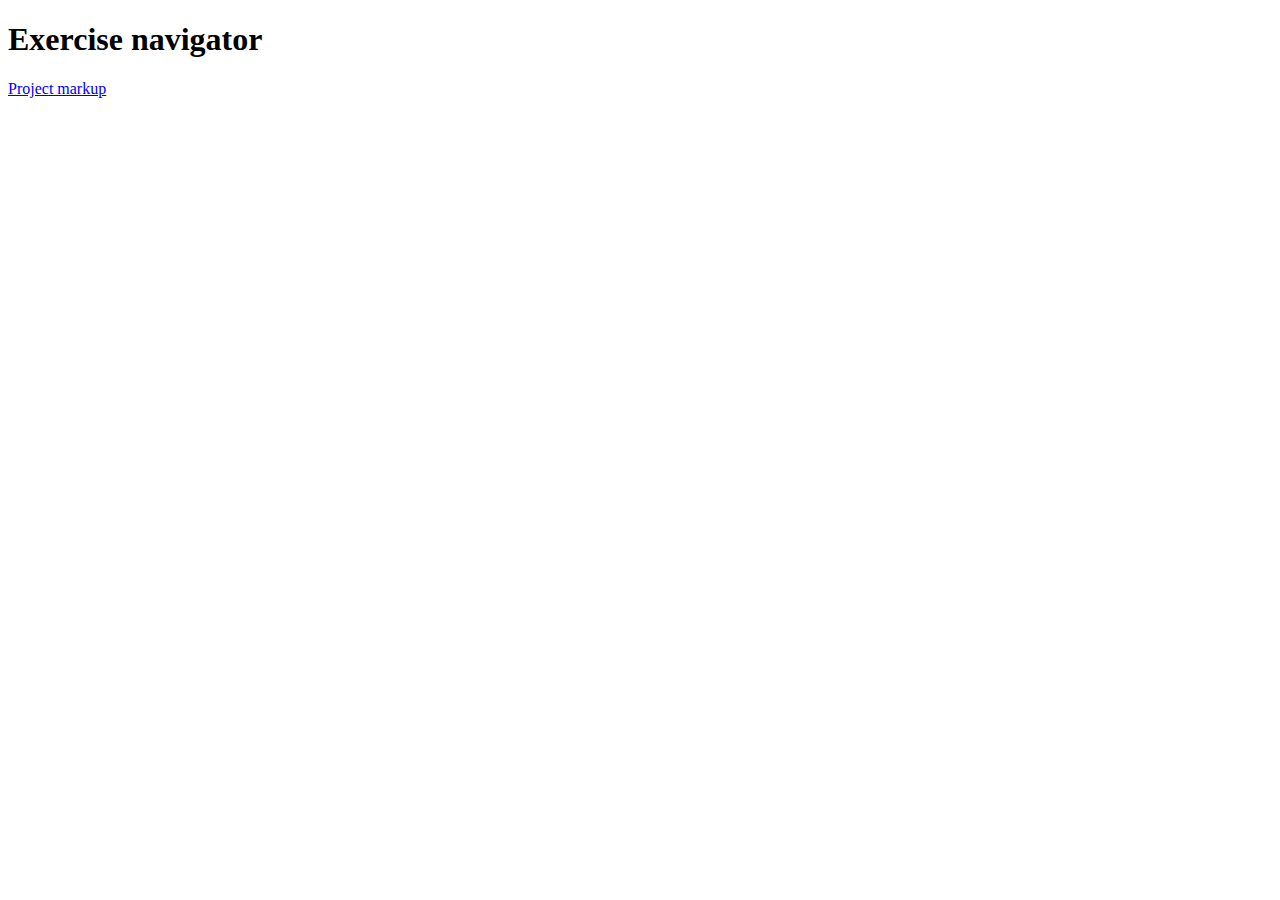
==== index.html @ 385177f6 "modified link in index" ====
<!DOCTYPE html>
	<html>
		<head>
			<title> Exercise navigator</title>

		</head>
	
		<body>
			<h1>Exercise navigator</h1>

					<li><a href="https://kchristoffels.github.io/Learning-markdown/exercises/Chapter 1/Exercise 2/Markdownpage.html">Project markup</a></li>


		</body>
	</html>
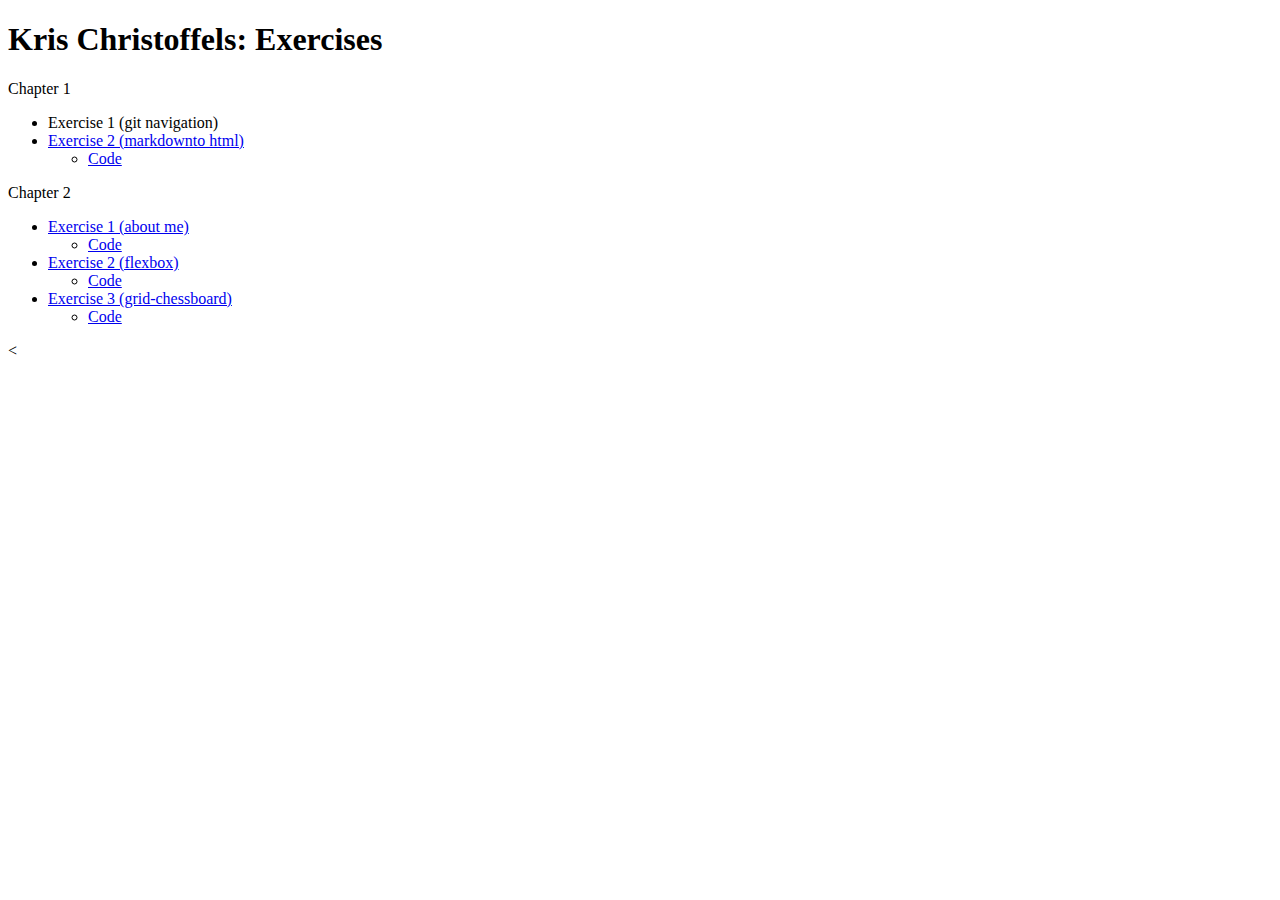
==== commit 19b0b8b2: "modified index" ====
--- a/index.html
+++ b/index.html
@@ -1,15 +1,39 @@
 <!DOCTYPE html>
 	<html>
 		<head>
-			<title> Exercise navigator</title>
+			<title> Learning markdown</title>
 
 		</head>
 	
 		<body>
-			<h1>Exercise navigator</h1>
+			<h1>Kris Christoffels: Exercises</h1>
 
-					<li><a href="https://kchristoffels.github.io/Learning-markdown/exercises/Chapter 1/Exercise 2/Markdownpage.html">Project markup</a></li>
+				<li>Chapter 1</li>
+					<ul>
+					<li>Exercise 1 (git navigation)</li>
+					<li><a href="https://kchristoffels.github.io/Learning-markdown/exercises/1.html/2.markdown-to-html/Markdownpage.html">Exercise 2 (markdownto html)</a></li>
+						<ul>
+							<li><a href="https://github.com/KChristoffels/Learning-markdown/blob/master/exercises/1.html/2.markdown-to-html/Markdownpage.html">Code</a></li>
+						</ul>
+					</ul>
+				<li>Chapter 2</li>
+					<ul>
+						<li><a href="https://kchristoffels.github.io/Learning-markdown/exercises/2.css/1.about-me/about-me.html">Exercise 1 (about me)</a> </li>
+							<ul>
+								<li><a href="https://github.com/KChristoffels/Learning-markdown/blob/master/exercises/2.css/1.about-me/about-me.html">Code</a> </li>
+							</ul>
+						<li><a href="https://kchristoffels.github.io/Learning-markdown/exercises/2.css/2.flexbox/minesweeper.html">Exercise 2 (flexbox)</a></li>
+							<ul>
+								<li><a href="https://github.com/KChristoffels/Learning-markdown/blob/master/exercises/2.css/2.flexbox/minesweeper.html">Code</a></li>
+							</ul>
+						<li><a href="https://kchristoffels.github.io/Learning-markdown/exercises/2.css/3.grid-chessboard/chessboard.html">Exercise 3 (grid-chessboard)</a></li>
+						<ul>
+							<li><a href="https://github.com/KChristoffels/Learning-markdown/blob/master/exercises/2.css/3.grid-chessboard/chessboard.html">Code</a></li>
+						</ul>
+					</ul>
 
 
+
+<
 		</body>
 	</html>
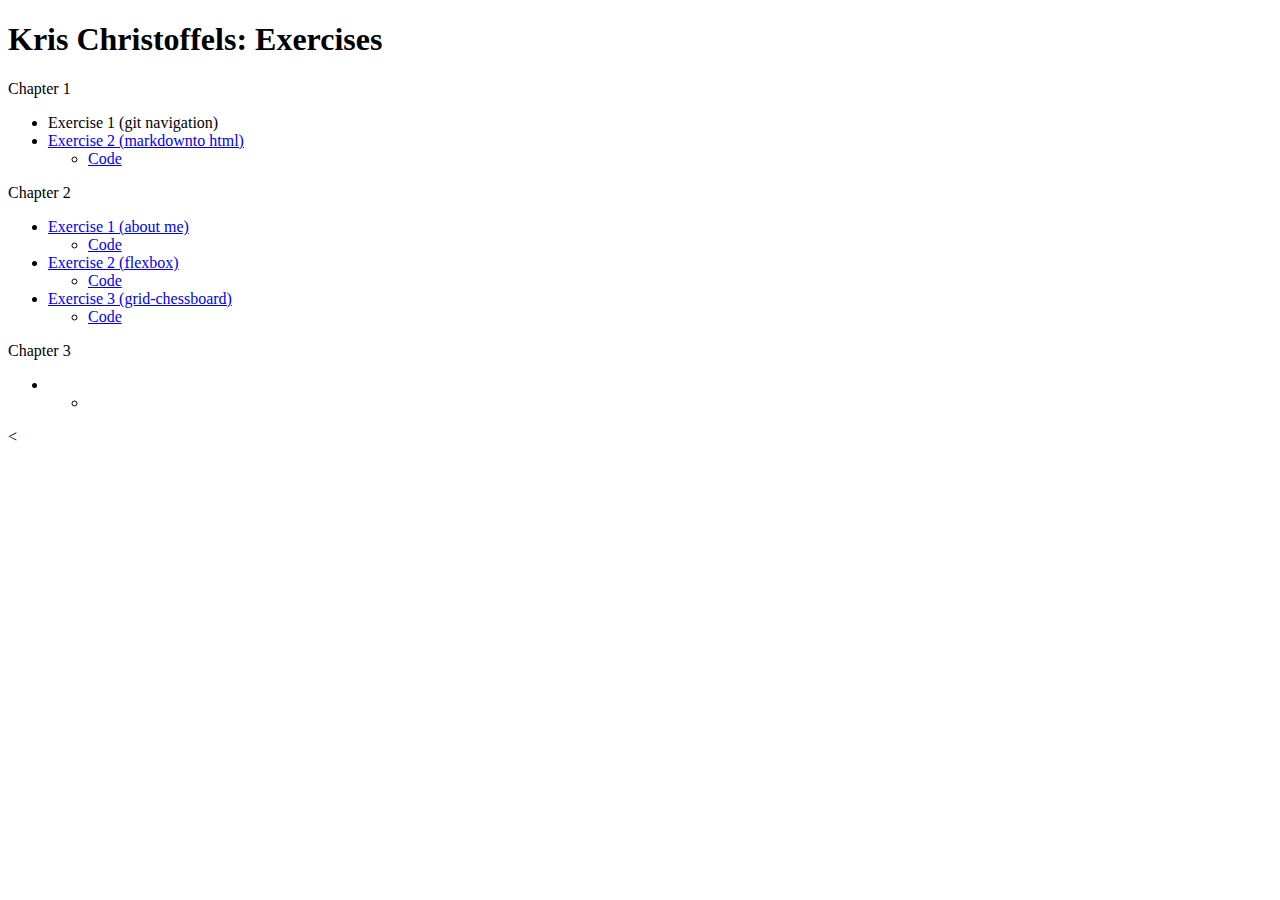
==== commit b4687926: "modified index" ====
--- a/index.html
+++ b/index.html
@@ -31,6 +31,14 @@
 							<li><a href="https://github.com/KChristoffels/Learning-markdown/blob/master/exercises/2.css/3.grid-chessboard/chessboard.html">Code</a></li>
 						</ul>
 					</ul>
+			<li>Chapter 3</li>
+				<ul>
+					<li><a href="https://kchristoffels.github.io/Learning-markdown/exercises/3.sass/adminpanel.html"></a></li>
+						<ul>
+							<li><a href="https://kchristoffels.github.io/Learning-markdown/exercises/3.sass/adminpanel.html"></a></li>
+						</ul>
+				</ul>
+
 
 
 
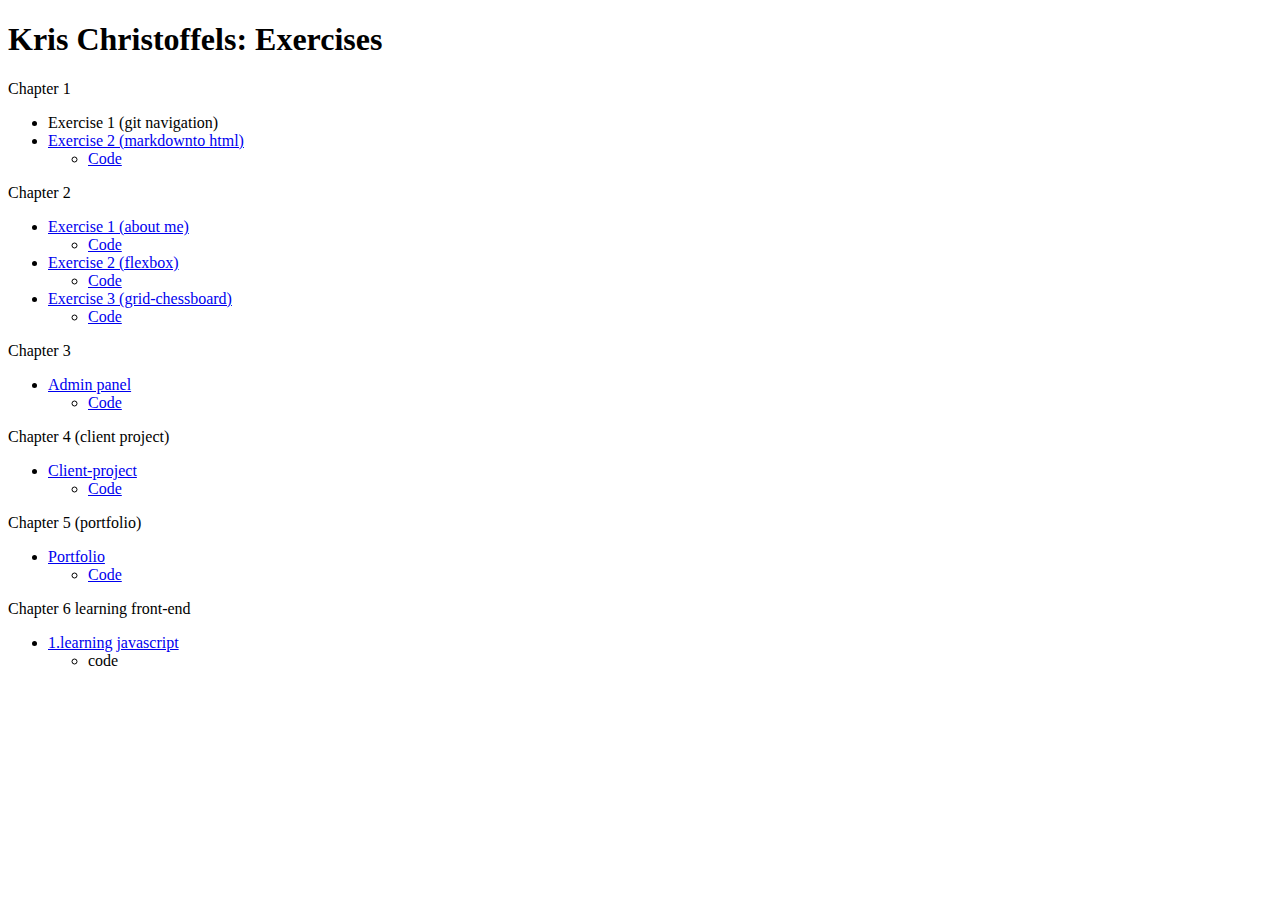
==== commit e2a0b92a: "modified name index" ====
--- a/index.html
+++ b/index.html
@@ -33,15 +33,37 @@
 					</ul>
 			<li>Chapter 3</li>
 				<ul>
-					<li><a href="https://kchristoffels.github.io/Learning-markdown/exercises/3.sass/adminpanel.html"></a></li>
+					<li><a href="https://kchristoffels.github.io/Learning-markdown/exercises/3.sass/adminpanel.html">Admin panel</a></li>
 						<ul>
-							<li><a href="https://kchristoffels.github.io/Learning-markdown/exercises/3.sass/adminpanel.html"></a></li>
+							<li><a href="https://github.com/KChristoffels/Learning-markdown/exercises/3.sass/adminpanel.html">Code</a></li>
 						</ul>
 				</ul>
+			<li>Chapter 4 (client project)</li>
+			<ul>
+				<li><a href="https://kchristoffels.github.io/Learning-markdown/blob/master/exercises/4.client-project/main/index.html">Client-project</a></li>
+					<ul>
+						<li><a href="https://github.com/KChristoffels/Learning-markdown/blob/master/exercises/4.client-project/main/index.html">Code</a></li>
+					</ul>
+			</ul>
+			<li>Chapter 5 (portfolio)</li>
+			<ul>
+				<li><a href="https://kchristoffels.github.io/portfolio/index.html">Portfolio</a></li>
+					<ul>
+						<li><a href="https://github.com/KChristoffels/portfolio/blob/master/portfolio.html">Code</a></li>
+					</ul>
+			</ul>
+			<li>Chapter 6 learning front-end</li>
+			<ul>
+				<li><a href="https://kchristoffels.github.io/learning-front-end/exercises/1.javascript/1.variables/index.html">1.learning javascript</a></li>
+					<ul>
+						<li><a href="https://github.com/KChristoffels/learning-front-end/exercises/1.javascript/1.variables/index.html"></a>code</li>
+					</ul>
+			</ul>
+			
 
 
 
 
-<
+
 		</body>
 	</html>
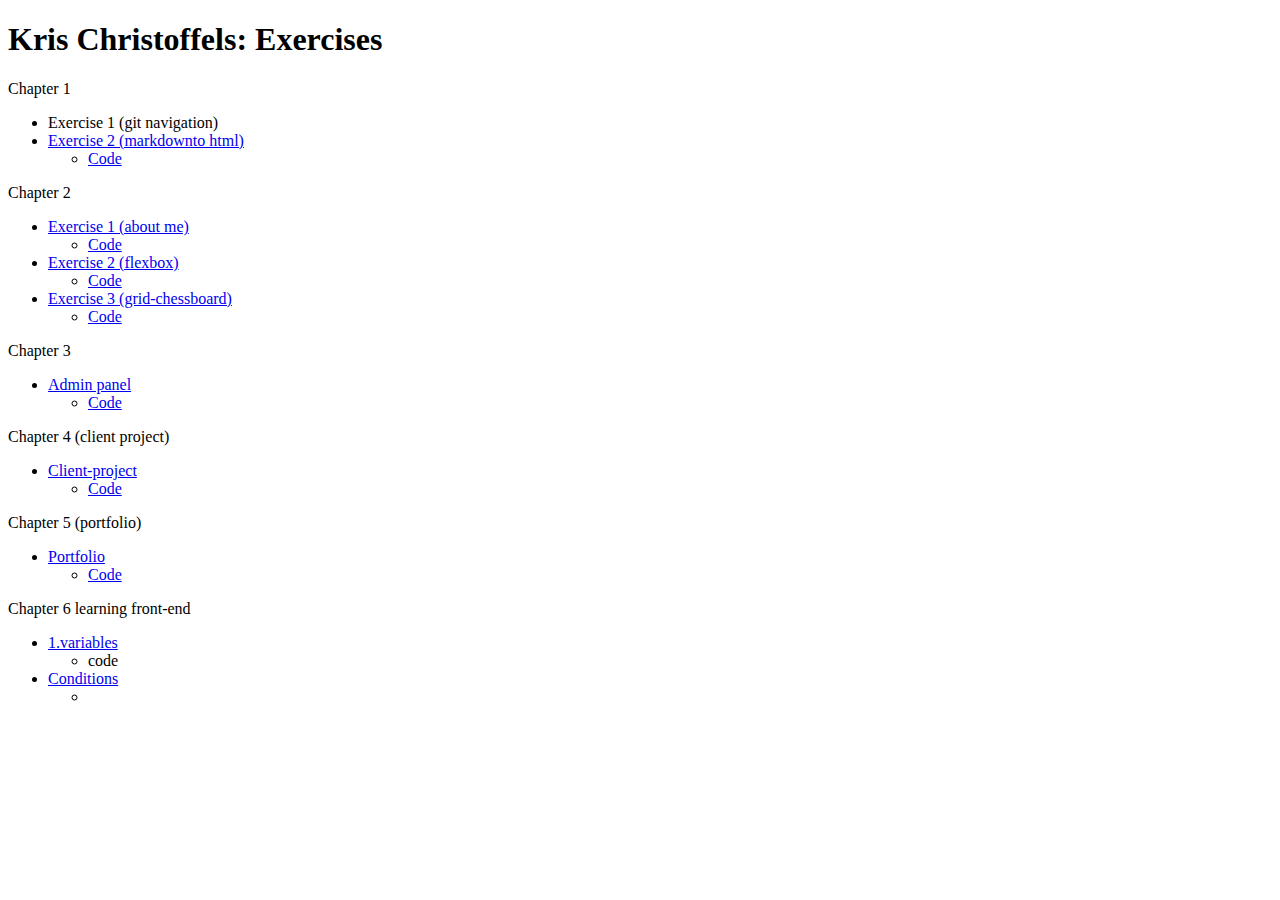
==== commit 607f3218: "modified index" ====
--- a/index.html
+++ b/index.html
@@ -54,9 +54,13 @@
 			</ul>
 			<li>Chapter 6 learning front-end</li>
 			<ul>
-				<li><a href="https://kchristoffels.github.io/learning-front-end/exercises/1.javascript/1.variables/index.html">1.learning javascript</a></li>
+				<li><a href="https://kchristoffels.github.io/learning-front-end/exercises/1.javascript/1.variables/index.html">1.variables</a></li>
 					<ul>
 						<li><a href="https://github.com/KChristoffels/learning-front-end/exercises/1.javascript/1.variables/index.html"></a>code</li>
+					</ul>
+				<li><a href="https://kchristoffels.github.io/learning-front-end/exercises/1.javascript/2.conditions/index.html">Conditions</a></li>
+					<ul>
+						<li><a href="https://github.com/KChristoffels/learning-front-end/exercises/1.javascript/2.conditions/index.html"></a></li>
 					</ul>
 			</ul>
 			
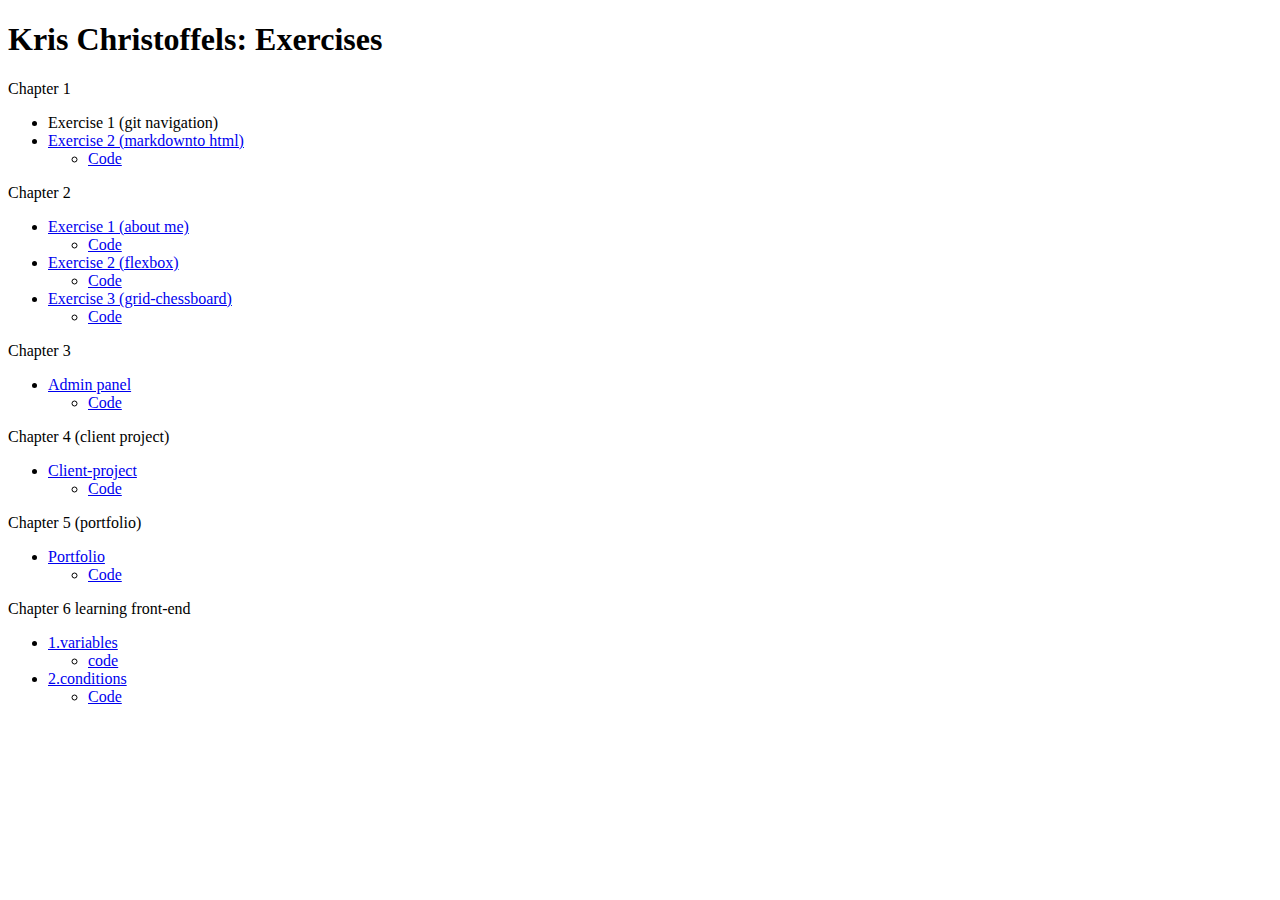
==== commit 62b37fa9: "updated index" ====
--- a/index.html
+++ b/index.html
@@ -33,14 +33,14 @@
 					</ul>
 			<li>Chapter 3</li>
 				<ul>
-					<li><a href="https://kchristoffels.github.io/Learning-markdown/exercises/3.sass/adminpanel.html">Admin panel</a></li>
+					<li><a href="https://kchristoffels.github.io/Learning-markdown/exercises/3.sass/index.html">Admin panel</a></li>
 						<ul>
-							<li><a href="https://github.com/KChristoffels/Learning-markdown/exercises/3.sass/adminpanel.html">Code</a></li>
+							<li><a href="https://github.com/KChristoffels/Learning-markdown/blob/master/exercises/3.sass/index.html">Code</a></li>
 						</ul>
 				</ul>
 			<li>Chapter 4 (client project)</li>
 			<ul>
-				<li><a href="https://kchristoffels.github.io/Learning-markdown/blob/master/exercises/4.client-project/main/index.html">Client-project</a></li>
+				<li><a href="https://kchristoffels.github.io/Learning-markdown/exercises/4.client-project/main/index.html">Client-project</a></li>
 					<ul>
 						<li><a href="https://github.com/KChristoffels/Learning-markdown/blob/master/exercises/4.client-project/main/index.html">Code</a></li>
 					</ul>
@@ -56,11 +56,11 @@
 			<ul>
 				<li><a href="https://kchristoffels.github.io/learning-front-end/exercises/1.javascript/1.variables/index.html">1.variables</a></li>
 					<ul>
-						<li><a href="https://github.com/KChristoffels/learning-front-end/exercises/1.javascript/1.variables/index.html"></a>code</li>
+						<li><a href="https://github.com/KChristoffels/learning-front-end/blob/master/exercises/1.javascript/1.variables/index.html">code</a></li>
 					</ul>
-				<li><a href="https://kchristoffels.github.io/learning-front-end/exercises/1.javascript/2.conditions/index.html">Conditions</a></li>
+				<li><a href="https://kchristoffels.github.io/learning-front-end/exercises/1.javascript/2.conditions/index.html">2.conditions</a></li>
 					<ul>
-						<li><a href="https://github.com/KChristoffels/learning-front-end/exercises/1.javascript/2.conditions/index.html"></a></li>
+						<li><a href="https://github.com/KChristoffels/learning-front-end/blob/master/exercises/1.javascript/2.conditions/index.html">Code</a></li>
 					</ul>
 			</ul>
 			
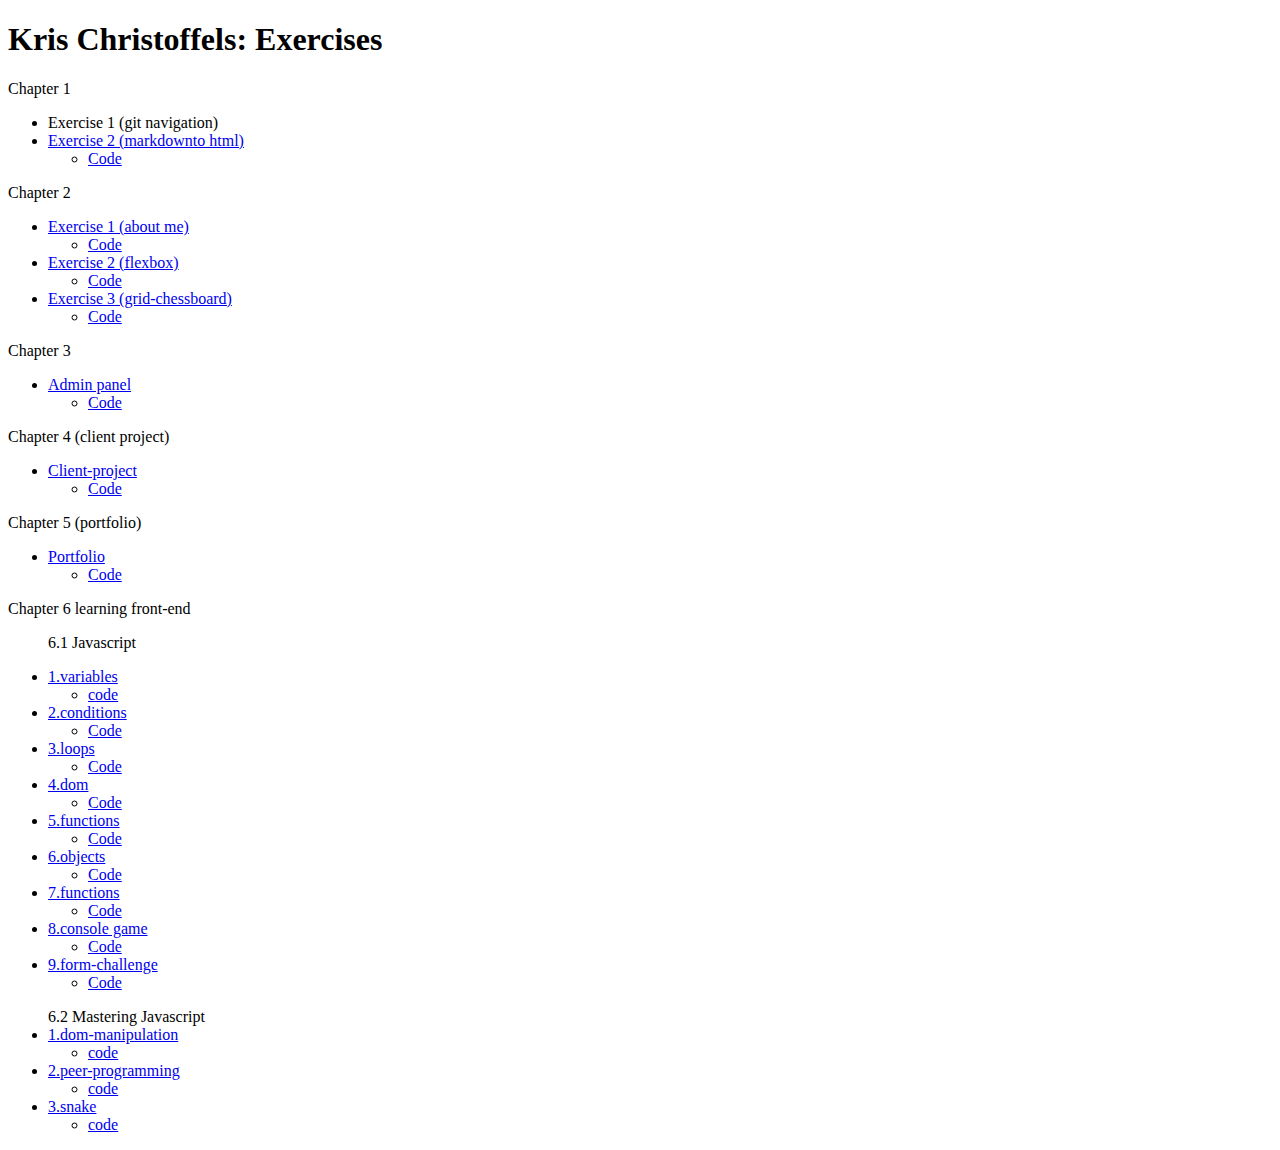
==== commit f7d39cad: "updated index" ====
--- a/index.html
+++ b/index.html
@@ -53,17 +53,59 @@
 					</ul>
 			</ul>
 			<li>Chapter 6 learning front-end</li>
-			<ul>
-				<li><a href="https://kchristoffels.github.io/learning-front-end/exercises/1.javascript/1.variables/index.html">1.variables</a></li>
+				<ul>6.1 Javascript</ul>
+				<ul>
+					<li><a href="https://kchristoffels.github.io/learning-front-end/exercises/1.javascript/1.variables/index.html">1.variables</a></li>
+						<ul>
+							<li><a href="https://github.com/KChristoffels/learning-front-end/blob/master/exercises/1.javascript/1.variables/index.html">code</a></li>
+						</ul>
+					<li><a href="https://kchristoffels.github.io/learning-front-end/exercises/1.javascript/2.conditions/index.html">2.conditions</a></li>
+						<ul>
+							<li><a href="https://github.com/KChristoffels/learning-front-end/blob/master/exercises/1.javascript/2.conditions/index.html">Code</a></li>
+						</ul>
+					<li><a href="https://kchristoffels.github.io/learning-front-end/exercises/1.javascript/3.loops/index.html">3.loops</a></li>
+						<ul>
+							<li><a href="https://github.com/KChristoffels/learning-front-end/blob/master/exercises/1.javascript/3.loops/index.html">Code</a></li>
+						</ul>
+					<li><a href="https://kchristoffels.github.io/learning-front-end/exercises/1.javascript/4.dom/index.html">4.dom</a></li>
+						<ul>
+							<li><a href="https://github.com/KChristoffels/learning-front-end/blob/master/exercises/1.javascript/4.dom/index.html">Code</a></li>
+						</ul>
+					<li><a href="https://kchristoffels.github.io/learning-front-end/exercises/1.javascript/5.functions/index.html">5.functions</a></li>
+						<ul>
+							<li><a href="https://github.com/KChristoffels/learning-front-end/blob/master/exercises/1.javascript/5.functions/index.html">Code</a></li>
+						</ul>
+					<li><a href="https://kchristoffels.github.io/learning-front-end/exercises/1.javascript/6.objects/exercise 1/index.html">6.objects</a></li>
 					<ul>
-						<li><a href="https://github.com/KChristoffels/learning-front-end/blob/master/exercises/1.javascript/1.variables/index.html">code</a></li>
+						<li><a href="https://github.com/KChristoffels/learning-front-end/blob/master/exercises/1.javascript/6.objects/exercise 1/index.html">Code</a></li>
 					</ul>
-				<li><a href="https://kchristoffels.github.io/learning-front-end/exercises/1.javascript/2.conditions/index.html">2.conditions</a></li>
-					<ul>
-						<li><a href="https://github.com/KChristoffels/learning-front-end/blob/master/exercises/1.javascript/2.conditions/index.html">Code</a></li>
-					</ul>
-			</ul>
-			
+					<li><a href="https://kchristoffels.github.io/learning-front-end/exercises/1.javascript/7.ajax/index.html">7.functions</a></li>
+						<ul>
+							<li><a href="https://github.com/KChristoffels/learning-front-end/blob/master/exercises/1.javascript/7.ajax/index.html">Code</a></li>
+						</ul>
+					<li><a href="https://kchristoffels.github.io/learning-front-end/exercises/1.javascript/8.console-game/index.html">8.console game</a></li>
+						<ul>
+							<li><a href="https://github.com/KChristoffels/learning-front-end/blob/master/exercises/1.javascript/8.console-game/index.html">Code</a></li>
+						</ul>
+					<li><a href="https://kchristoffels.github.io/learning-front-end/exercises/1.javascript/9.form-challenge/index.html">9.form-challenge</a></li>
+						<ul>
+							<li><a href="https://github.com/KChristoffels/learning-front-end/blob/master/exercises/1.javascript/9.form-challenge/index.html">Code</a></li>
+						</ul>
+				</ul>
+				<ul>6.2 Mastering Javascript
+					<li><a href="https://kchristoffels.github.io/learning-front-end/exercises/2.mastering-javascript/1.dom-manipulation/index.html">1.dom-manipulation</a></li>
+						<ul>
+							<li><a href="https://github.com/KChristoffels/learning-front-end/blob/master/exercises/2.mastering-javascript/1.dom-manipulation/index.html">code</a></li>
+						</ul>
+					<li><a href="https://kchristoffels.github.io/learning-front-end/exercises/2.mastering-javascript/2.peer-programming/index.html">2.peer-programming</a></li>
+						<ul>
+							<li><a href="https://github.com/KChristoffels/learning-front-end/blob/master/exercises/2.mastering-javascript/2.peer-programming/index.html">code</a></li>
+						</ul>
+					<li><a href="https://kchristoffels.github.io/learning-front-end/exercises/2.mastering-javascript/3.snake/index.html">3.snake</a></li>
+						<ul>
+							<li><a href="https://github.com/KChristoffels/learning-front-end/blob/master/exercises/2.mastering-javascript/3.snake/index.html">code</a></li>
+						</ul>
+				</ul>
 
 
 
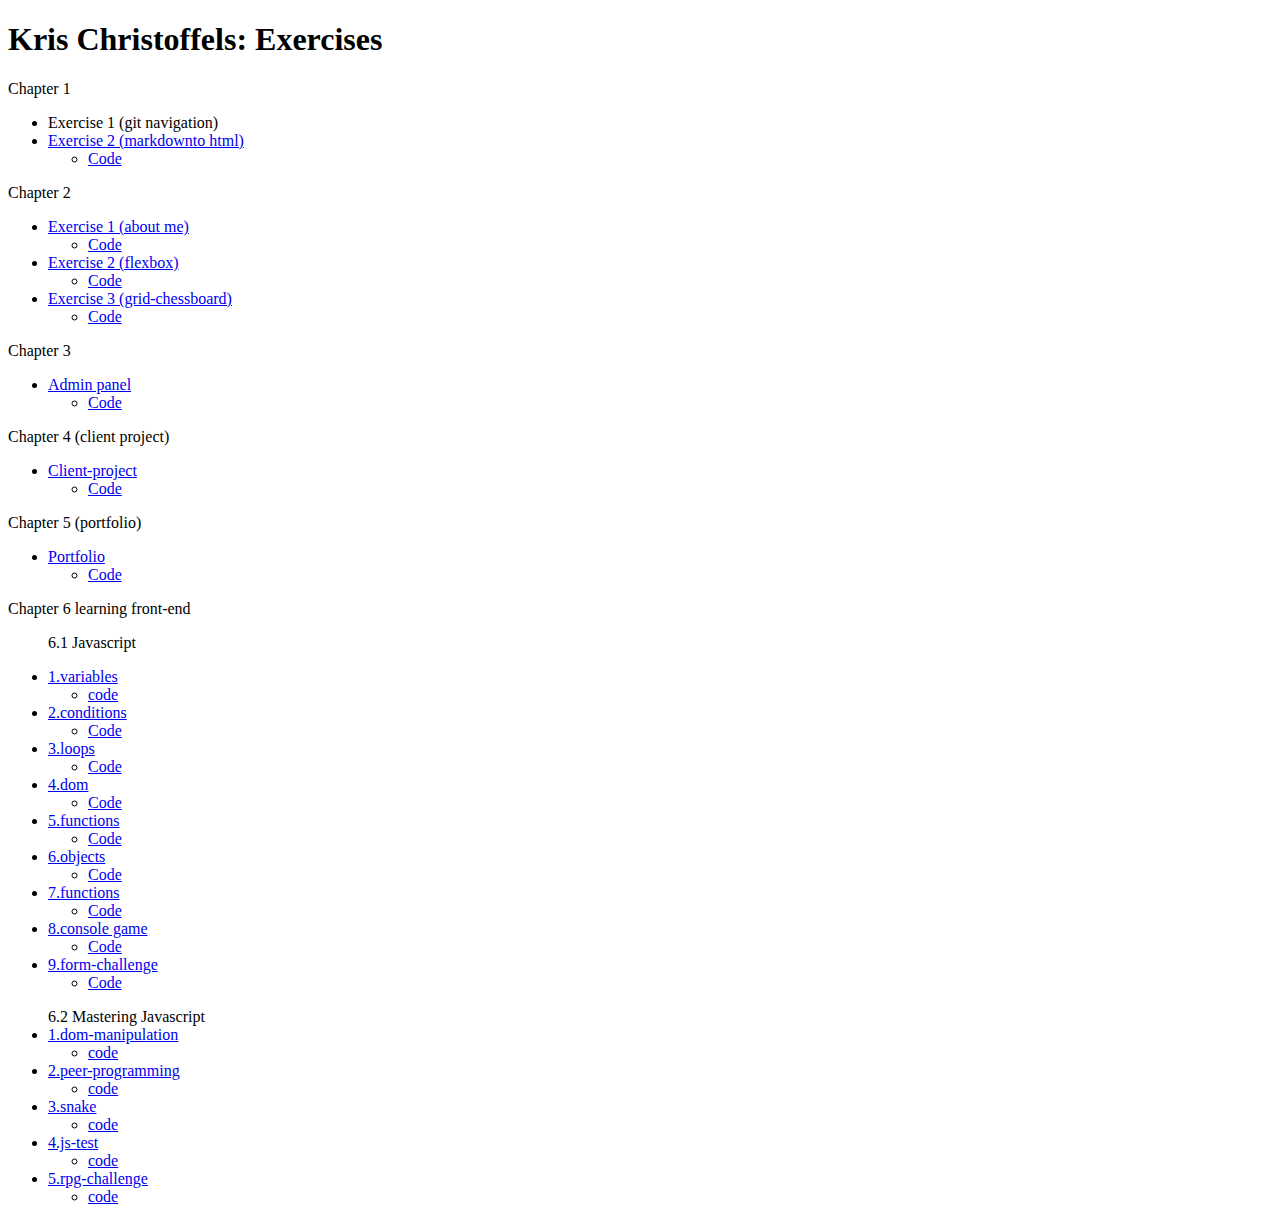
==== commit 1ebd2a5b: "updated index" ====
--- a/index.html
+++ b/index.html
@@ -105,6 +105,14 @@
 						<ul>
 							<li><a href="https://github.com/KChristoffels/learning-front-end/blob/master/exercises/2.mastering-javascript/3.snake/index.html">code</a></li>
 						</ul>
+					<li><a href="https://kchristoffels.github.io/learning-front-end/exercises/2.mastering-javascript/4.js-test/index.html">4.js-test</a></li>
+					<ul>
+						<li><a href="https://github.com/KChristoffels/learning-front-end/blob/master/exercises/2.mastering-javascript/4.js-test/index.html">code</a></li>
+					</ul>
+					<li><a href="https://kchristoffels.github.io/learning-front-end/exercises/2.mastering-javascript/5.rpg-challenge/index.html">5.rpg-challenge</a></li>
+					<ul>
+						<li><a href="https://github.com/KChristoffels/learning-front-end/blob/master/exercises/2.mastering-javascript/5.rpg-challenge/index.html">code</a></li>
+					</ul>
 				</ul>
 
 
